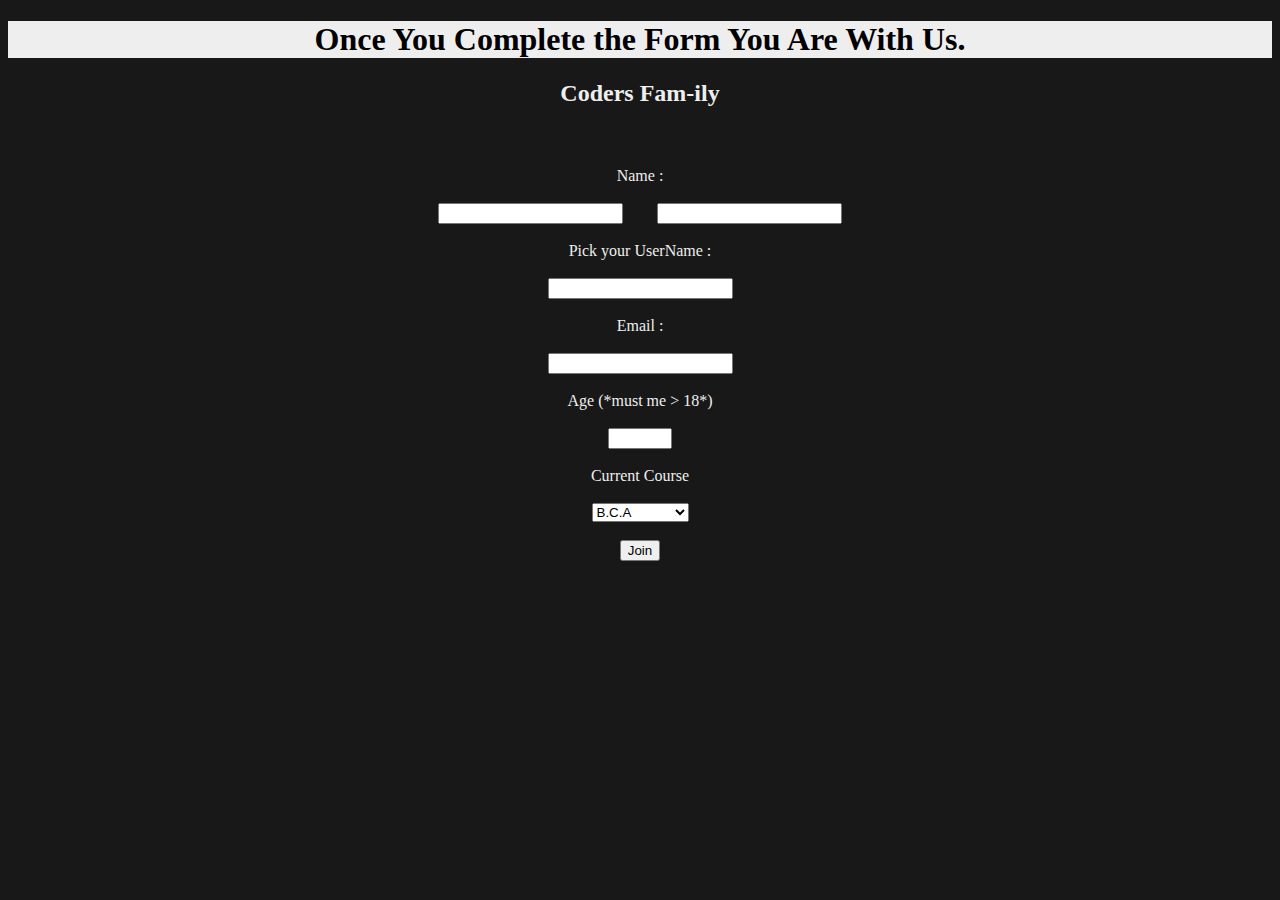
==== form.html @ c0e8708e "update with form page" ====
<!DOCTYPE html>
<html>
    <head>
        <title>Join</title>
        <link href="https://cdn.jsdelivr.net/npm/bootstrap@5.2.1/dist/css/bootstrap.min.css" rel="stylesheet" integrity="sha384-iYQeCzEYFbKjA/T2uDLTpkwGzCiq6soy8tYaI1GyVh/UjpbCx/TYkiZhlZB6+fzT" crossorigin="anonymous">
        <link rel="stylesheet" href="form.css">
    </head>
    <body>
        <div id="container">
            <h1 id="heading">Once You Complete the Form You Are With Us.</h1>
            <h2>Coders Fam-ily</h2>
        <div id="form">
                <form>
                        <label for="name">Name : </label>
                        <br>
                        <br>
                        <input type="text" name="name" id="name">
                        <input type="text" name="name" id="name2">
                        <br>
                        <br>
                        <label for="userName">Pick your UserName : </label>
                        <br>                        
                        <br>
                        <input type="name" name="userName" id="userName">
                        <br>                        
                        <br>
                        <label for="email">Email : </label>
                        <br>
                        <br>
                        <input type="email" name="email" id="email">
                        <br>
                        <br>
                        <label for="age">Age (*must me > 18*)</label>
                        <br>
                        <br>
                        <input type="number" min="18" max="150">
                        <br>
                        <br>
                        <label for="course">Current Course</label>
                        <br>
                        <br>
                        <select>
                            <option>B.C.A</option>
                            <option>B.Tech(C.S)</option>
                            <option>M.C.A</option>
                            <option>M.Tech(C.S)</option>
                            <option>Other</option>
                        </select>
                            <br>
                            <br>
                        <button type="submit" id="submit" name="submit">Join</button>



                </form>


        </div><!--form-->

        </div><!--Container-->
    </body>
</html>
---- form.css ----
body{
    background-color:#181818;
}
#name2{
    margin-left: 2.5%;
}
form{
    padding: 40px;
    text-align: center;
}
h1{
    background-color: #eee;
    text-align: center;
    text-decoration: wavy;
}
label{
   color: #eee;
}
h2{
    text-align: center;
    color: #eee;
}
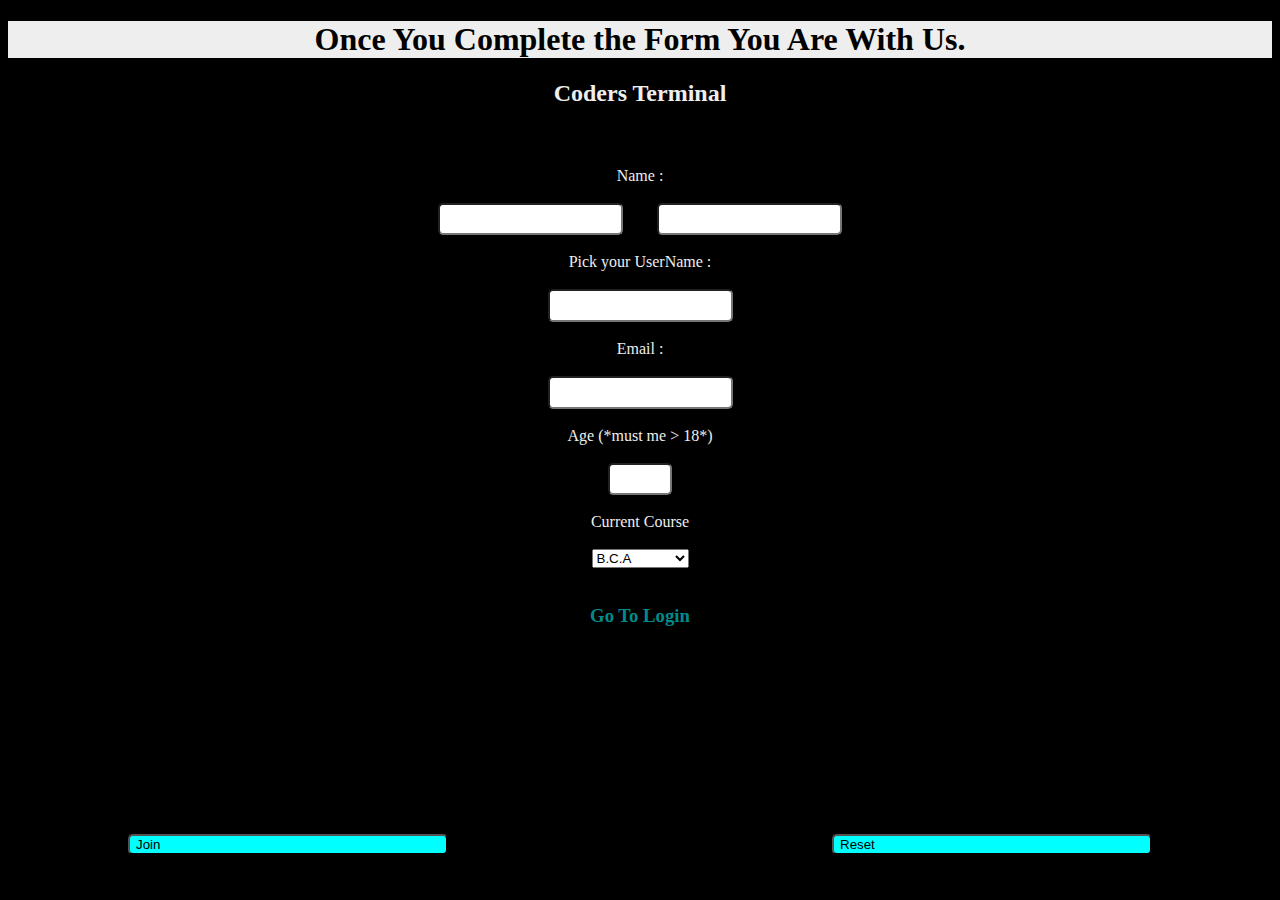
==== commit 261b720d: "updated" ====
--- a/form.html
+++ b/form.html
@@ -8,7 +8,7 @@
     <body>
         <div id="container">
             <h1 id="heading">Once You Complete the Form You Are With Us.</h1>
-            <h2>Coders Fam-ily</h2>
+            <h2>Coders Terminal</h2>
         <div id="form">
                 <form>
                         <label for="name">Name : </label>
@@ -49,7 +49,8 @@
                             <br>
                             <br>
                         <button type="submit" id="submit" name="submit">Join</button>
-
+                        <button type="reset" id="cancel" name="reset">Reset</button>
+                        <a  id="login" href="index.html"><h3>Go To Login</h3></a>
 
 
                 </form>
--- a/form.css
+++ b/form.css
@@ -1,5 +1,5 @@
 body{
-    background-color:#181818;
+    background-color:black;
 }
 #name2{
     margin-left: 2.5%;
@@ -19,4 +19,34 @@
 h2{
     text-align: center;
     color: #eee;
+}
+#submit {
+    display: flex;
+    position: fixed;
+    bottom: 5%;
+    border-radius: 5px;
+    background-color: aqua;
+    width: 25%;
+    left: 10%;
+    
+    
+}
+#cancel {
+    display: flex;
+    position: fixed;
+    bottom: 5%;
+    border-radius: 5px;
+    background-color: aqua;
+    right: 10%;
+    width: 25%
+    
+       
+}
+#login {
+            color:darkcyan;
+            text-decoration:none;
+}
+input {
+    height: 2em;
+    border-radius: 5px;
 }